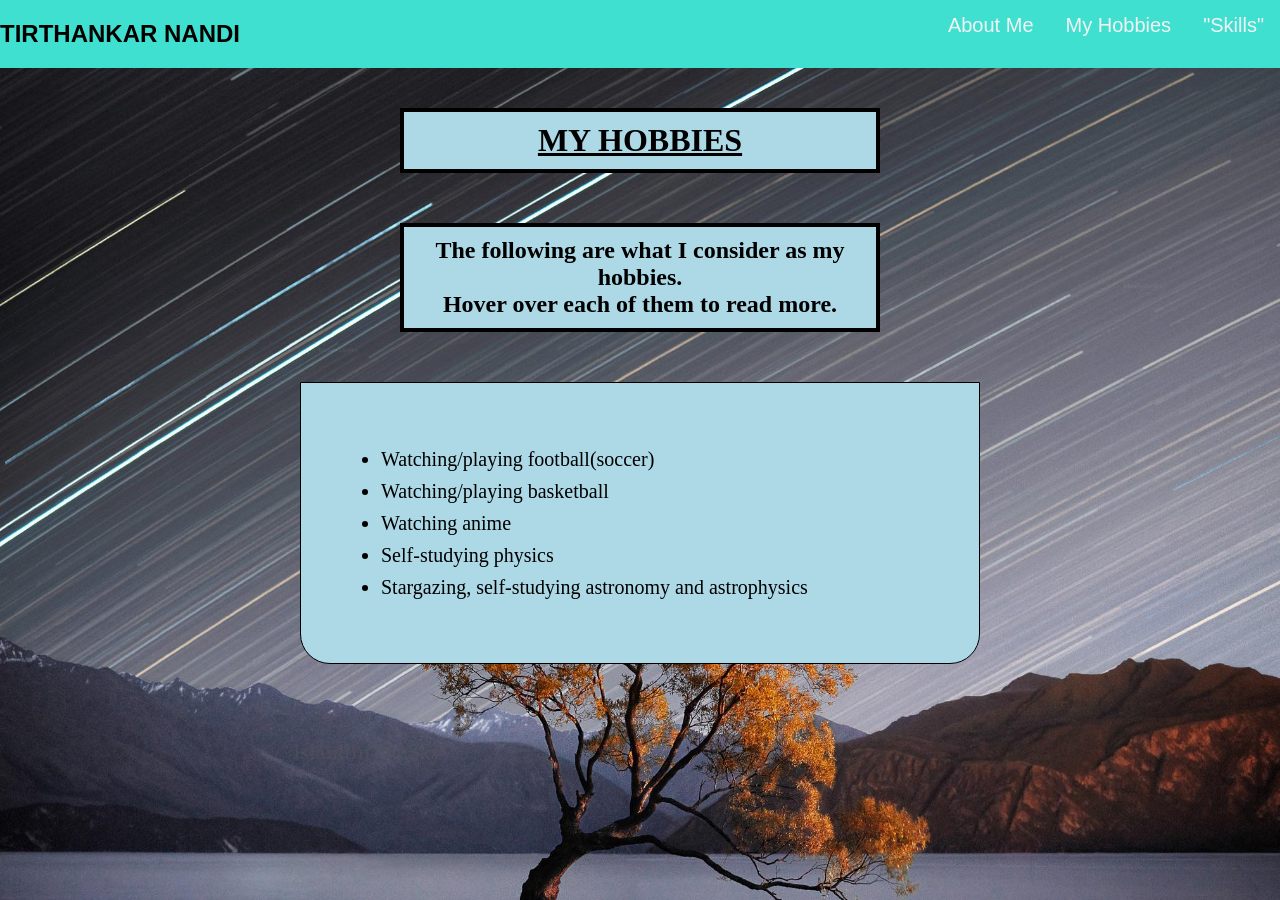
==== Portfolio(c) - Copy/My Hobbies(c).html @ 378d2b6a "Add files via upload" ====
<html>
<head>
</head>
<meta name="viewport" content="width=device-width, initial-scale=1">
<link rel="stylesheet" href="Styles.css">
<BODY>
<div class="topnav">
  <a href="Skills(c).html">"Skills"</a>
  <a href="My Hobbies(c).html">My Hobbies</a>
  <a class="active" href="index.html">About Me</a>
  <h2>TIRTHANKAR NANDI</h2>
</div>
<h1> <div id="n1"><u> MY HOBBIES<br></u> </div></h1>
<h2> <div id="n1">The following are what I consider as my hobbies.<br> Hover over each of them to read more.</div></h2>

<div class="d"><div id="div1"> <ul>
<li><div class="dropdown">
  <span>Watching/playing football(soccer)</span>
  <div class="dropdown-content"><p>The Jogo Bonito, has stayed with me(and will continue to do so) through thick and thin.</p>
  </div>
</div></li>


<li><div class="dropdown">
  <span>Watching/playing basketball</span>
  <div class="dropdown-content"><p> A fairly recent one. Watching beasts of athletes play this sport gives me the thrills.</p>
  </div>
</div></li>


<li><div class="dropdown">
  <span>Watching anime</span>
  <div class="dropdown-content"><p>By far the best form of art I've witnessed.</p>
  </div>
</div></li>

<li><div class="dropdown">
  <span>Self-studying physics</span>
  <div class="dropdown-content"><p>Mesmerising how we can draw connections in nature using observation, math, and intuition(and then you come to the quantum realm).</p>
  </div>
</div></li>


<li><div class="dropdown">
  <span>Stargazing, self-studying astronomy and astrophysics</span>
  <div class="dropdown-content"><p>Gazing at cloudless night skies piqued my curiosity, led me to the world of astrophysics: physics, but on a far grander scale.</p>
  </div>
</div></li>




</ul>





</div></div>




</BODY>
</html>
---- Portfolio(c) - Copy/Styles.css ----
body {
  background-image: url("Tree.jpg");
 height: 100%; 

  /*backdrop-filter: blur(2px);*/
  background-position: center;
  background-repeat: no-repeat;
  background-size: cover;
}



#n1 {font-family:Garamond; color:black; text-align:center;
border: 4px solid black;
  margin-top: 40px;
  margin-bottom: 50px;
  margin-right: 400px;
  margin-left: 400px;
  background-color: lightblue;
padding:10px;}

#div1 {font-family: verdana;
  font-size: 20px;
  border: 1px solid black;
border-bottom-left-radius: 30px;
border-bottom-right-radius: 30px;
  margin-top: 50px;
  margin-bottom: 300px;
  margin-right: 300px;
  margin-left: 300px;
  background-color: lightblue;
padding:40px;}

p.u { word-spacing: 9.05cm;}
p.v { word-spacing: 8.4cm;}
p.w { word-spacing: 9.22cm;}
p.x { word-spacing: 8.32cm;}
p.y { word-spacing: 5.97cm;}



body {
  margin: 0;
  font-family: Georgia, Helvetica, sans-serif;
}

.topnav {
  overflow: hidden;
  background-color: turquoise;
}

.topnav a {
  float: right;
  color: #f2f2f2;
  text-align: center;
  padding: 14px 16px;
  text-decoration: none;
  font-size: 20px;
}

.topnav a:hover {
  background-color: #ddd;
  /*color: blue;*/
}

.topnav a.active {
  /*background-color: ;*/
  color: #f2f2f2;
}



img {border-radius: 50%;
border: 5px solid black;
width: 60%;
  margin: auto;
margin-top:150px;
  display: block;
width:400px;
height:400px;}


.dropdown {
  position: relative;
  display: inline-block;
cursor:pointer;
}

.dropdown-content {
  display: none;
  position: absolute;
  background-color: #f9f9f9;
  min-width: 550px;
  box-shadow: 0px 8px 16px 0px rgba(0,0,0,0.2);
  padding: 12px 16px;
  z-index: 1;
}

.dropdown:hover .dropdown-content {
  display: block;
    position: absolute;
    left: 105%;
    top: 0;
/*bottom:1;*/
}


div.d {
  line-height: 200%;
}

div.e{line-height:150%;}

#n2 {font-family:Arial; color:black; text-align:center; font-size:20px;
border: 4px solid black;
  margin-top: 40px;
  margin-bottom: 50px;
  margin-right: 700px;
  margin-left: 700px;
  background-color: lightblue;
padding:10px;}
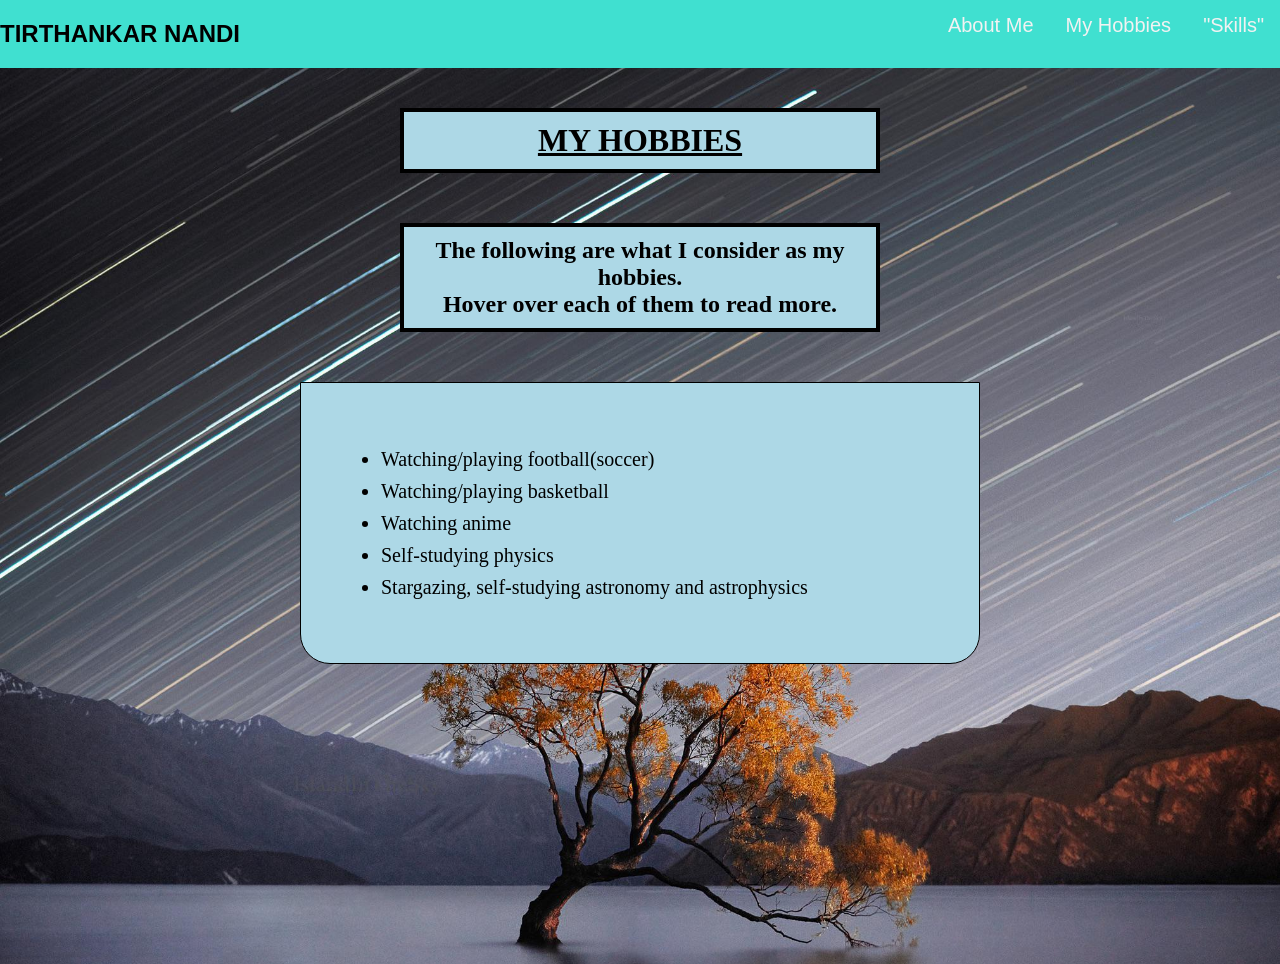
==== commit 213b03fc: "Update My Hobbies(c).html" ====
--- a/Portfolio(c) - Copy/My Hobbies(c).html
+++ b/Portfolio(c) - Copy/My Hobbies(c).html
@@ -1,3 +1,4 @@
+<!doctype html>
 <html>
 <head>
 </head>
@@ -62,4 +63,4 @@
 
 
 </BODY>
-</html>+</html>
